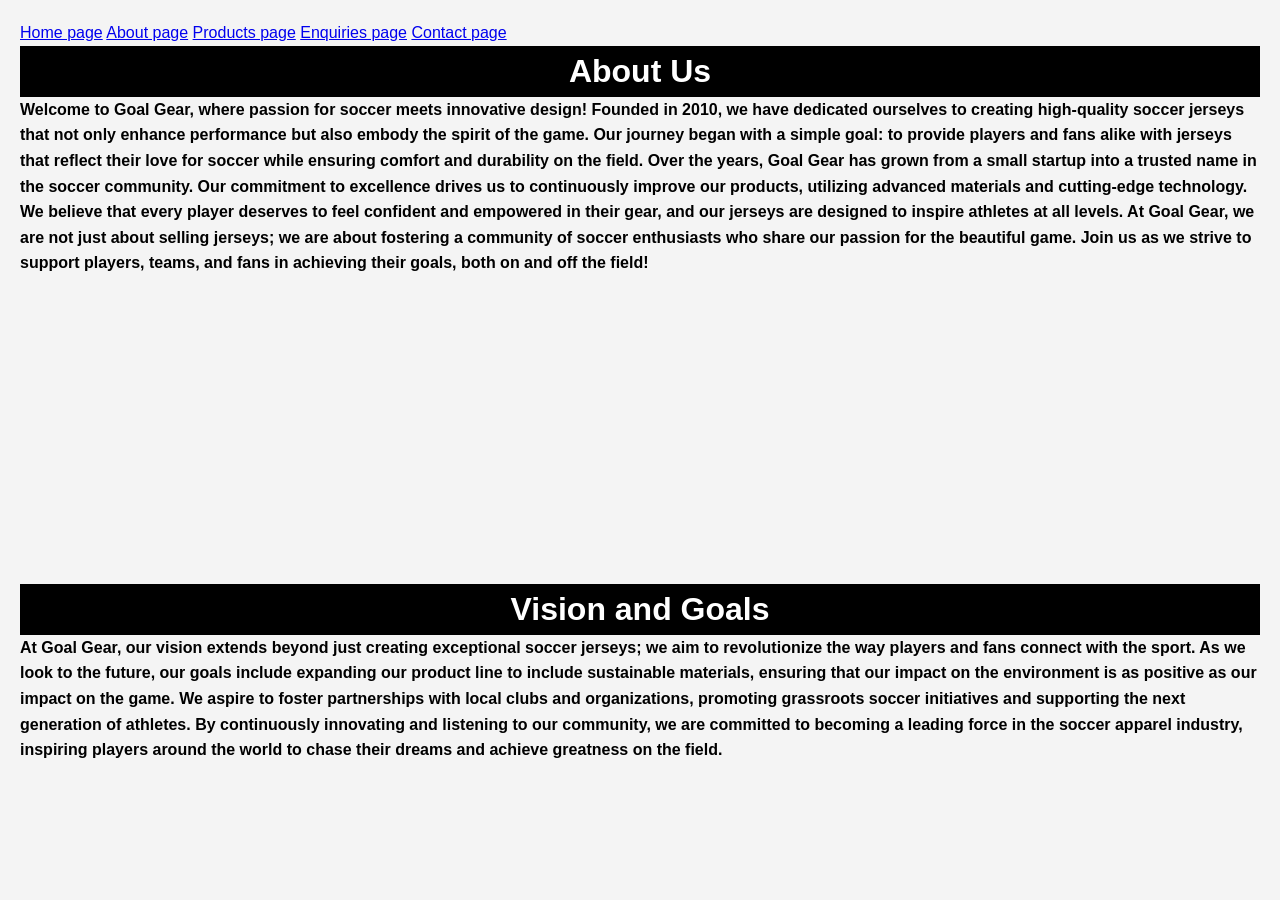
==== about.html @ f10e5c3d "1st commit" ====
<!DOCTYPE html>
<html lang="en">
<head>
    <meta charset="UTF-8">
    <meta name="viewport" content="width=device-width, initial-scale=1.0">
    <title>GOAL GEAR</title>
     <link rel="stylesheet" href="css/styles.css">
<style>
        h1 {
            text-align: center;
            font-weight: bold;
            color: white;
        }
        h1 {
  background-color: rgb(0, 0, 0);
}  

p1 {
  text-align: center;
  color: rgb(0, 0, 0);
  font-weight: bold;
}
</style>
</head>
<body>
   <!-- Navigation links -->
    <a href="index.html"> Home page</a>
    <a href="about.html"> About page</a>
    <a href="products.html"> Products page</a>
    <a href="enquiries.html"> Enquiries page</a>
    <a href="contact.html"> Contact page</a>
    <br>
    <h1>About Us</h1>
    <p1>Welcome to Goal Gear, where passion for soccer meets innovative design! Founded in 2010, we have dedicated ourselves to creating high-quality soccer jerseys that not only enhance performance but also embody the spirit of the game. Our journey began with a simple goal: to provide players and fans alike with jerseys that reflect their love for soccer while ensuring comfort and durability on the field.
Over the years, Goal Gear has grown from a small startup into a trusted name in the soccer community. Our commitment to excellence drives us to continuously improve our products, utilizing advanced materials and cutting-edge technology. We believe that every player deserves to feel confident and empowered in their gear, and our jerseys are designed to inspire athletes at all levels.
At Goal Gear, we are not just about selling jerseys; we are about fostering a community of soccer enthusiasts who share our passion for the beautiful game. Join us as we strive to support players, teams, and fans in achieving their goals, both on and off the field!</p1>
<br>
<iframe width="450" height="300" src="https://www.youtube.com/embed/L3374C3OyrY" title="Football in slow motion - social media video ad - stock video" frameborder="0" allow="accelerometer; autoplay; clipboard-write; encrypted-media; gyroscope; picture-in-picture; web-share" referrerpolicy="strict-origin-when-cross-origin" allowfullscreen></iframe>
<h1>Vision and Goals</h1>
<p1>At Goal Gear, our vision extends beyond just creating exceptional soccer jerseys; we aim to revolutionize the way players and fans connect with the sport. As we look to the future, our goals include expanding our product line to include sustainable materials, ensuring that our impact on the environment is as positive as our impact on the game. We aspire to foster partnerships with local clubs and organizations, promoting grassroots soccer initiatives and supporting the next generation of athletes. By continuously innovating and listening to our community, we are committed to becoming a leading force in the soccer apparel industry, inspiring players around the world to chase their dreams and achieve greatness on the field.</p1>
<br>
</body>
</html>
---- css/styles.css ----
/* Reset default spacing */
    * {
      margin: 0;
      padding: 0;
      box-sizing: border-box;
    }

    body {
      font-family: sans-serif;
      line-height: 1.6;
      padding: 20px;
      background: #f4f4f4;
      position: relative;   /* Added relative positioning */
    }

    header, main, footer {
      max-width: 1200px;
      margin: auto;
      padding: 20px;
      background: white;
    }

    img {
      width: 260px;         /* Larger images */
      height: 260px;
      object-fit: cover;
      display: block;
      margin-left: auto;
      margin-right: auto;
    }

    .container {
      display: flex;
      flex-wrap: wrap;
      gap: 20px;
    }

    .box {
      flex: 1 1 300px; /* Grow, shrink, and base width */
      background: #ddd;
      padding: 20px;
      border-radius: 5px;
    }

    td {
      text-align: center;
      vertical-align: middle;
      width: 240px;         /* Slightly wider cells */
      padding: 5px;         /* Less space between cells */
    }

    table {
      margin-left: auto;
      margin-right: auto;
      margin-bottom: 2rem;
      border-collapse: separate;
    }

    /* Media query for smaller screens */
    @media (max-width: 768px) {
      body {
        padding: 10px;
      }

      header, main, footer {
        padding: 15px;
      }

      .box {
        flex: 1 1 100%;
      }
      table, tr, td {
        display: block;
        width: 100%;
      }
      td {
        margin-bottom: 10px; /* Less space between stacked cells */
        width: 100%;
        padding: 0;
      }
      img {
        width: 100%;
        max-width: 340px;   /* Larger max-width for mobile */
        height: auto;
      }
    }

    .logo {
      width: 60px;      /* Smaller logo */
      height: 60px;
      object-fit: contain;
      display: block;
      position: absolute;
      top: 20px;
      left: 20px;
      z-index: 10;
    }
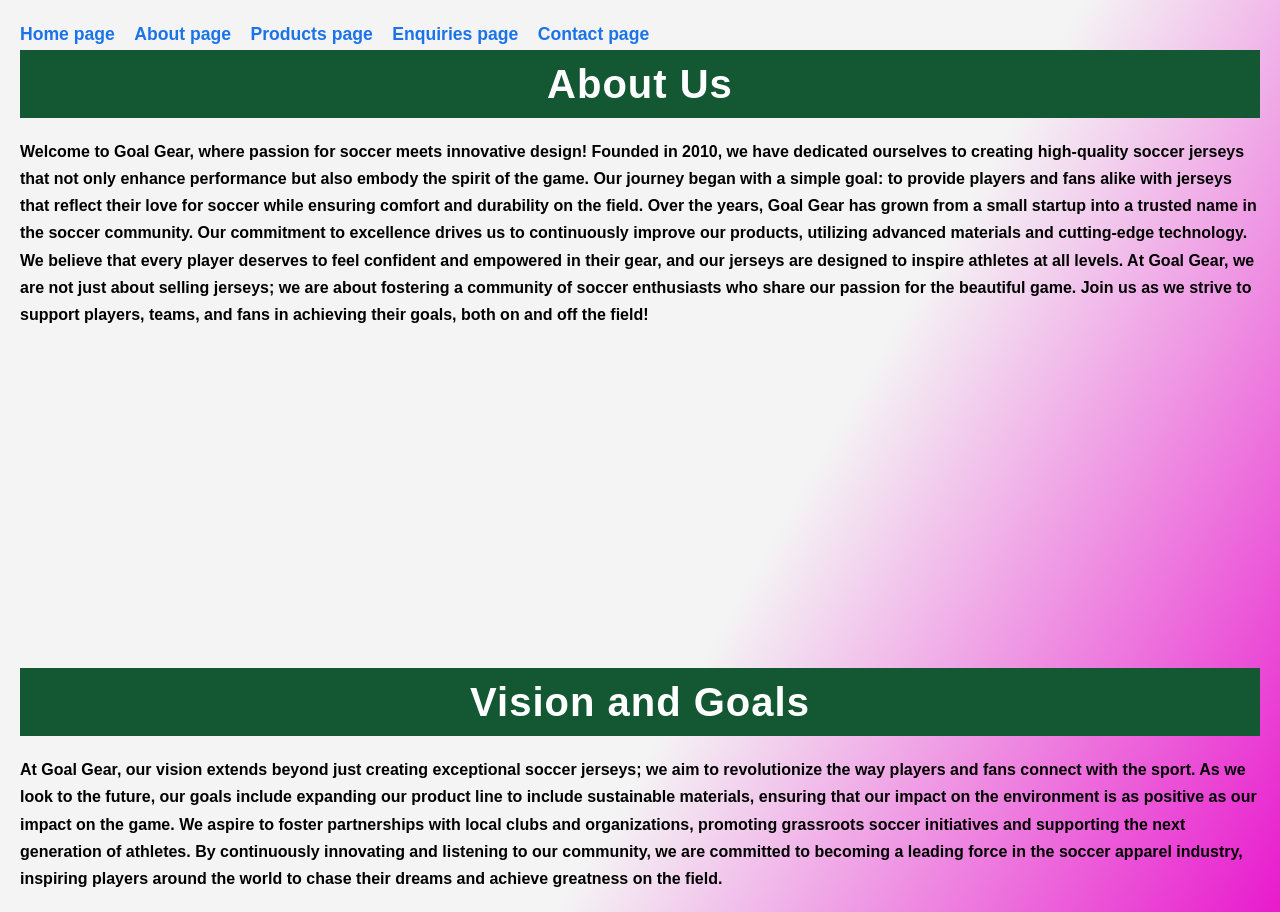
==== commit 8d422026: "aligned video centrally while implementing gradients and adding subtle animations" ====
--- a/about.html
+++ b/about.html
@@ -12,13 +12,20 @@
             color: white;
         }
         h1 {
-  background-color: rgb(0, 0, 0);
+  background-color: rgb(19, 88, 50);
 }  
 
 p1 {
   text-align: center;
   color: rgb(0, 0, 0);
   font-weight: bold;
+}
+
+.video-center {
+  display: flex;
+  justify-content: center;
+  align-items: center;
+  margin: 20px 0;
 }
 </style>
 </head>
@@ -35,7 +42,9 @@
 Over the years, Goal Gear has grown from a small startup into a trusted name in the soccer community. Our commitment to excellence drives us to continuously improve our products, utilizing advanced materials and cutting-edge technology. We believe that every player deserves to feel confident and empowered in their gear, and our jerseys are designed to inspire athletes at all levels.
 At Goal Gear, we are not just about selling jerseys; we are about fostering a community of soccer enthusiasts who share our passion for the beautiful game. Join us as we strive to support players, teams, and fans in achieving their goals, both on and off the field!</p1>
 <br>
-<iframe width="450" height="300" src="https://www.youtube.com/embed/L3374C3OyrY" title="Football in slow motion - social media video ad - stock video" frameborder="0" allow="accelerometer; autoplay; clipboard-write; encrypted-media; gyroscope; picture-in-picture; web-share" referrerpolicy="strict-origin-when-cross-origin" allowfullscreen></iframe>
+<div class="video-center">
+  <iframe width="450" height="300" src="https://www.youtube.com/embed/L3374C3OyrY" title="Football in slow motion - social media video ad - stock video" frameborder="0" allow="accelerometer; autoplay; clipboard-write; encrypted-media; gyroscope; picture-in-picture; web-share" referrerpolicy="strict-origin-when-cross-origin" allowfullscreen></iframe>
+</div>
 <h1>Vision and Goals</h1>
 <p1>At Goal Gear, our vision extends beyond just creating exceptional soccer jerseys; we aim to revolutionize the way players and fans connect with the sport. As we look to the future, our goals include expanding our product line to include sustainable materials, ensuring that our impact on the environment is as positive as our impact on the game. We aspire to foster partnerships with local clubs and organizations, promoting grassroots soccer initiatives and supporting the next generation of athletes. By continuously innovating and listening to our community, we are committed to becoming a leading force in the soccer apparel industry, inspiring players around the world to chase their dreams and achieve greatness on the field.</p1>
 <br>
--- a/css/styles.css
+++ b/css/styles.css
@@ -6,11 +6,12 @@
     }
 
     body {
-      font-family: sans-serif;
-      line-height: 1.6;
+      font-family: 'Segoe UI', 'Arial', 'Helvetica Neue', Helvetica, Arial, sans-serif;
+      line-height: 1.7;
+      color: #222;
+      background: linear-gradient(120deg, #f4f4f4 60%, #e81acd 100%);
+      position: relative;
       padding: 20px;
-      background: #f4f4f4;
-      position: relative;   /* Added relative positioning */
     }
 
     header, main, footer {
@@ -27,6 +28,15 @@
       display: block;
       margin-left: auto;
       margin-right: auto;
+      box-shadow: 0 2px 8px rgba(0,0,0,0.10);
+      border: 2px solid #e0e0e0;
+      border-radius: 8px;
+      transition: transform 0.3s, box-shadow 0.3s;
+    }
+
+    img:hover {
+      transform: scale(1.08) rotate(-2deg);
+      box-shadow: 0 4px 16px rgb(7, 221, 221);
     }
 
     .container {
@@ -35,11 +45,18 @@
       gap: 20px;
     }
 
-    .box {
-      flex: 1 1 300px; /* Grow, shrink, and base width */
-      background: #ddd;
+    .box, .card {
+      box-shadow: 0 4px 16px rgba(0,0,0,0.12);
+      border-radius: 10px;
       padding: 20px;
-      border-radius: 5px;
+      background: #fff;
+      margin: 10px;
+      border: 1.5px solid #e0e0e0;
+      transition: box-shadow 0.2s;
+    }
+
+    .box:hover, .card:hover {
+      box-shadow: 0 8px 32px rgba(30, 233, 30, 0.18);
     }
 
     td {
@@ -47,6 +64,10 @@
       vertical-align: middle;
       width: 240px;         /* Slightly wider cells */
       padding: 5px;         /* Less space between cells */
+      box-shadow: 0 2px 8px rgba(0,0,0,0.10);
+      background: #fff;
+      border: 1px solid #bbb;
+      border-radius: 6px;
     }
 
     table {
@@ -54,6 +75,9 @@
       margin-right: auto;
       margin-bottom: 2rem;
       border-collapse: separate;
+      box-shadow: 0 4px 24px rgba(0,0,0,0.08);
+      border: 2px solid #1a73e8;
+      border-radius: 10px;
     }
 
     /* Media query for smaller screens */
@@ -94,4 +118,145 @@
       top: 20px;
       left: 20px;
       z-index: 10;
-    }+    }
+
+    /* Typography styles */
+    h1, h3, h5 {
+      font-family: 'Segoe UI', 'Arial', 'Helvetica Neue', Helvetica, Arial, sans-serif;
+      font-weight: bold;
+      letter-spacing: 1px;
+    }
+
+    h1 {
+      font-size: 2.5rem;
+      margin-bottom: 20px;
+      text-align: center;
+      background-color: rgb(238, 241, 9);
+      color: #222;
+    }
+
+    h3 {
+      font-size: 1.5rem;
+      margin-bottom: 15px;
+      text-align: center;
+      background-color: rgb(30, 233, 30);
+      color: #222;
+      font-style: italic;
+    }
+
+    h5 {
+      font-size: 1rem;
+      text-align: center;
+      margin-top: 30px;
+      color: #555;
+    }
+
+    p, span, strong, a {
+      font-family: 'Segoe UI', 'Arial', 'Helvetica Neue', Helvetica, Arial, sans-serif;
+      font-size: 1.1rem;
+      color: #333;
+    }
+
+    a {
+      text-decoration: none;
+      color: #1a73e8;
+      font-weight: bold;
+      margin-right: 15px;
+      transition: color 0.2s;
+    }
+
+    a:hover {
+      color: #0b53c1;
+    }
+
+    /* Interactive button styles */
+    .button,
+    button {
+      font-family: 'Segoe UI', 'Arial', 'Helvetica Neue', Helvetica, Arial, sans-serif;
+      font-size: 1.1rem;
+      font-weight: bold;
+      color: #fff;
+      background: linear-gradient(90deg, #1a73e8 60%, #e81a4e 100%);
+      border: none;
+      border-radius: 6px;
+      padding: 12px 28px;
+      margin: 10px 5px;
+      cursor: pointer;
+      box-shadow: 0 2px 8px rgba(26, 115, 232, 0.10);
+      transition: background 0.2s, box-shadow 0.2s, transform 0.2s;
+      outline: none;
+      display: inline-block;
+    }
+
+    .button:hover,
+    button:hover,
+    .button:focus,
+    button:focus {
+      background-color: #0b53c1;
+      box-shadow: 0 4px 16px rgba(26, 115, 232, 0.18);
+      transform: translateY(-2px) scale(1.04);
+      outline: 2px solid #bbdefb;
+    }
+
+    .button:active,
+    button:active {
+      background-color: #1565c0;
+      box-shadow: 0 2px 8px rgba(26, 115, 232, 0.22);
+      transform: translateY(1px) scale(0.98);
+      outline: 2px solid #1565c0;
+    }
+
+    .main-footer {
+      background: #222;
+      color: #fff;
+      text-align: center;
+      padding: 24px 10px 16px 10px;
+      margin-top: 40px;
+      border-radius: 8px;
+      box-shadow: 0 -2px 8px rgba(0,0,0,0.10);
+      border-top: 3px solid #1a73e8;
+    }
+
+    .main-footer a.button {
+      margin: 0 8px;
+      padding: 10px 22px;
+      background: linear-gradient(90deg, #1a73e8 60%, #e81a4e 100%);
+      color: #fff;
+      border-radius: 6px;
+      text-decoration: none;
+      display: inline-block;
+      transition: background 0.2s;
+    }
+
+    .main-footer a.button:hover,
+    .main-footer a.button:focus {
+      background: #0b53c1;
+    }
+
+    /* Add borders to tables and table cells */
+    table {
+      border: 2px solid #b554ee;
+      border-radius: 10px;
+    }
+
+    td {
+      border: 1px solid #bbb;
+      border-radius: 6px;
+    }
+
+    /* Add borders to boxes */
+    .box {
+      border: 1.5px solid #e0e0e0;
+    }
+
+    /* Add border to footer */
+    .main-footer {
+      border-top: 3px solid #e8da1a;
+    }
+
+    /* Add border to navigation bar */
+    .main-nav {
+      border-bottom: 3px solid #e81a4e;
+      border-radius: 8px 8px 0 0;
+      background: linear-gradient(90deg, #1a73e8 60%, #e81a4e 100%);
+    }
